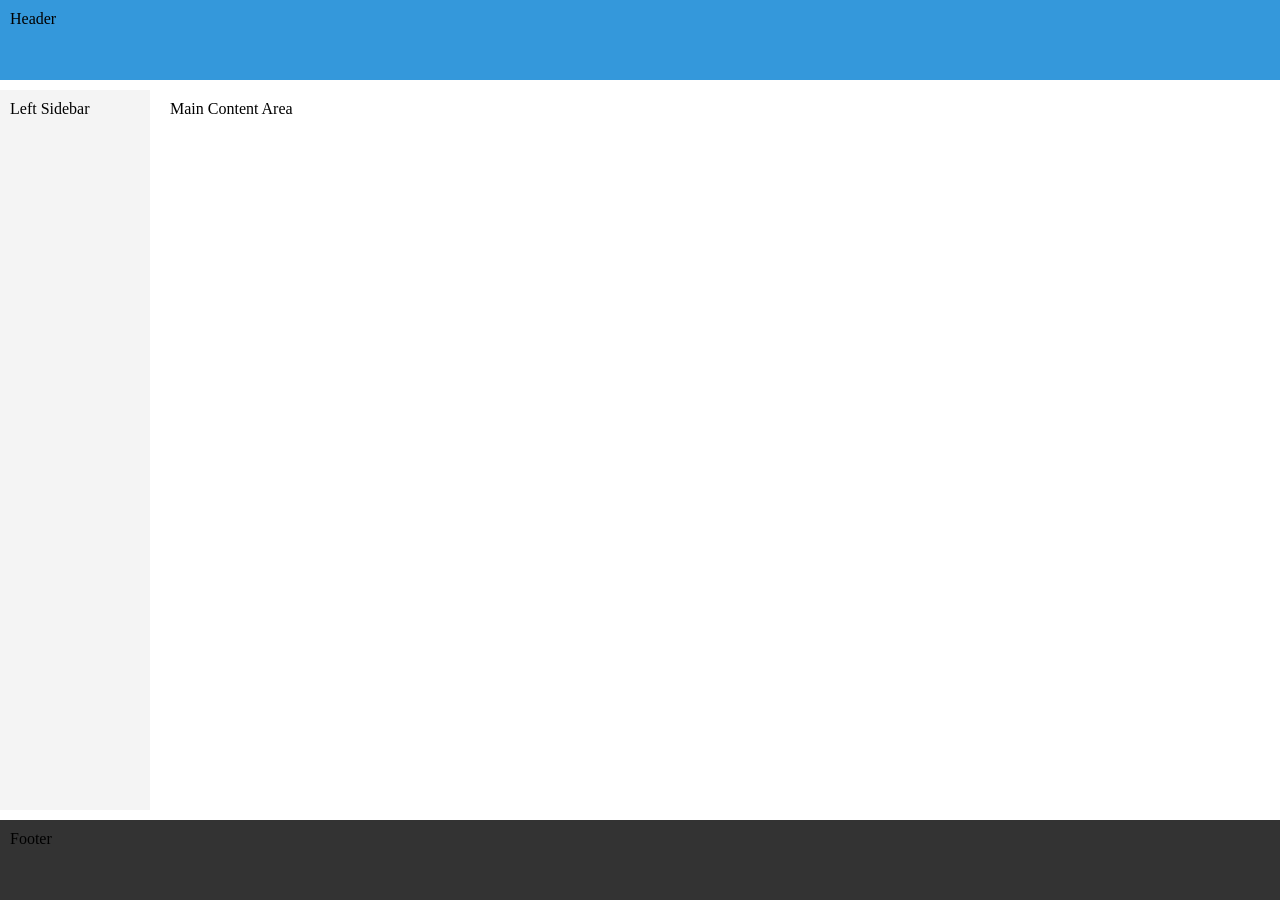
==== Lab3/index.html @ 39bc09e3 "Add files via upload" ====
<HTML>
  <HEAD>
    <link rel="stylesheet" href="style.css">
    <script type="module" src="https://js.arcgis.com/5.1/"></script>
  </HEAD>
  <BODY>
    <div class="container">
      <header><span class="lblPreview">Header</span></header>
      <aside class="sidebar-l"><span class="lblPreview">Left Sidebar</span></aside>
      <main><span class="lblPreview">Main Content Area</span></main>
      <footer><span class="lblPreview">Footer</span></footer>
    </div>   
  </BODY>
</HTML>
---- Lab3/style.css ----
html,
body {
  height: 100%;
  margin: 0;
  padding: 0;
}

.container {
  display: grid;
  min-height: 100vh;
  gap: 10px;
  grid-template-columns: 150px 1fr;
  grid-template-rows: 80px 1fr 80px;
  grid-template-areas: 
    "hd hd"
    "sd-l main"
    "ft ft";
  min-height: 100vh;
}

@media (max-width: 768px) {
  .container {
    grid-template-columns: 1fr;
    grid-template-rows: auto;
    grid-template-areas: 
      "hd"
      "sd-l main"
      "ft";
  }
}

header { grid-area: hd; background: #3498db; padding: 10px; }
main { grid-area: main; background: #ffffff; padding: 10px; }
.sidebar-l { grid-area: sd-l; background: #f4f4f4; padding: 10px; }
footer { grid-area: ft; background: #333333; padding: 10px; }
.header {
  text-align: center;
}
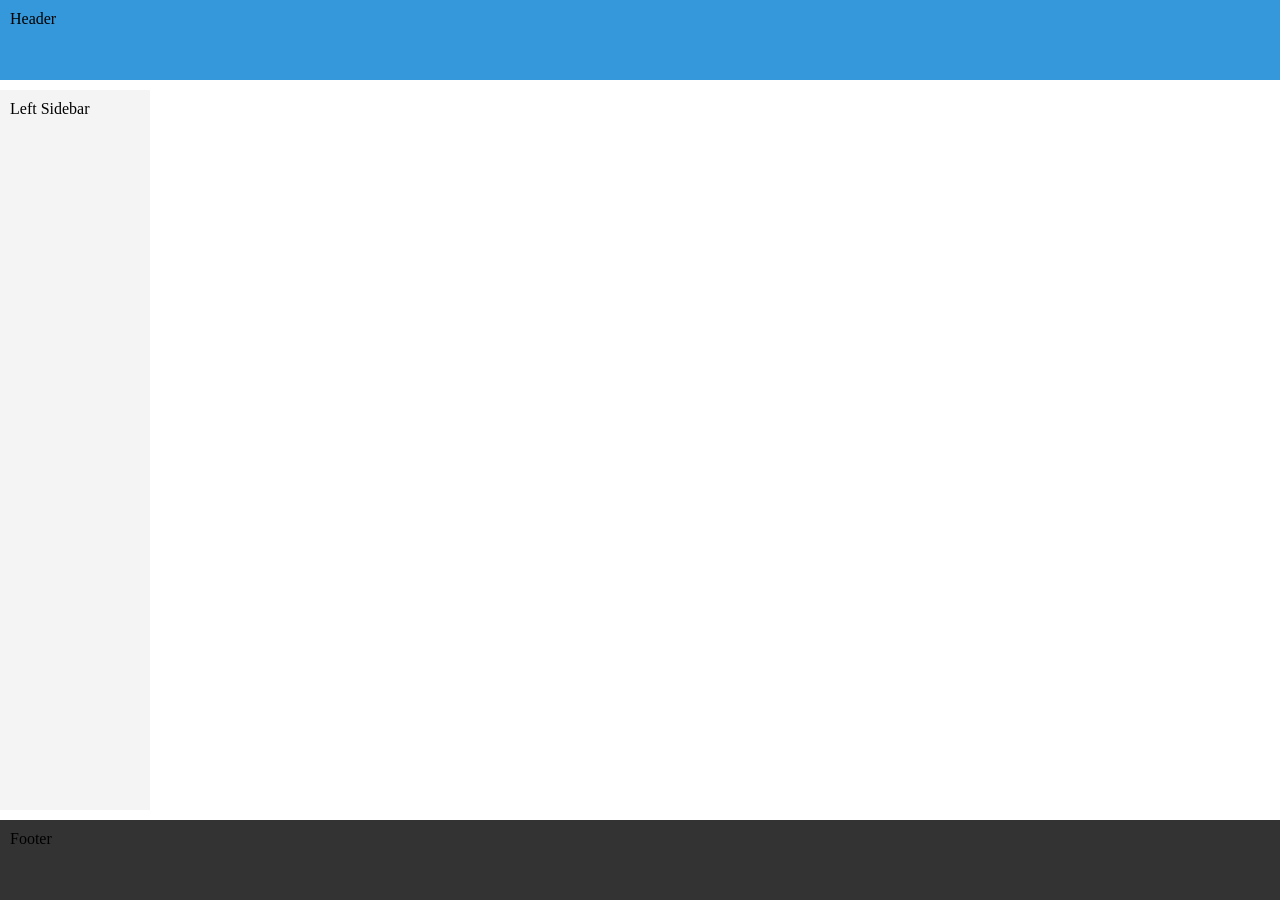
==== commit 994510f2: "Update index.html" ====
--- a/Lab3/index.html
+++ b/Lab3/index.html
@@ -7,7 +7,7 @@
     <div class="container">
       <header><span class="lblPreview">Header</span></header>
       <aside class="sidebar-l"><span class="lblPreview">Left Sidebar</span></aside>
-      <main><span class="lblPreview">Main Content Area</span></main>
+      <main><arcgis-map item-id="1vjzzm8" id="myMap"></arcgis-map></main>
       <footer><span class="lblPreview">Footer</span></footer>
     </div>   
   </BODY>
